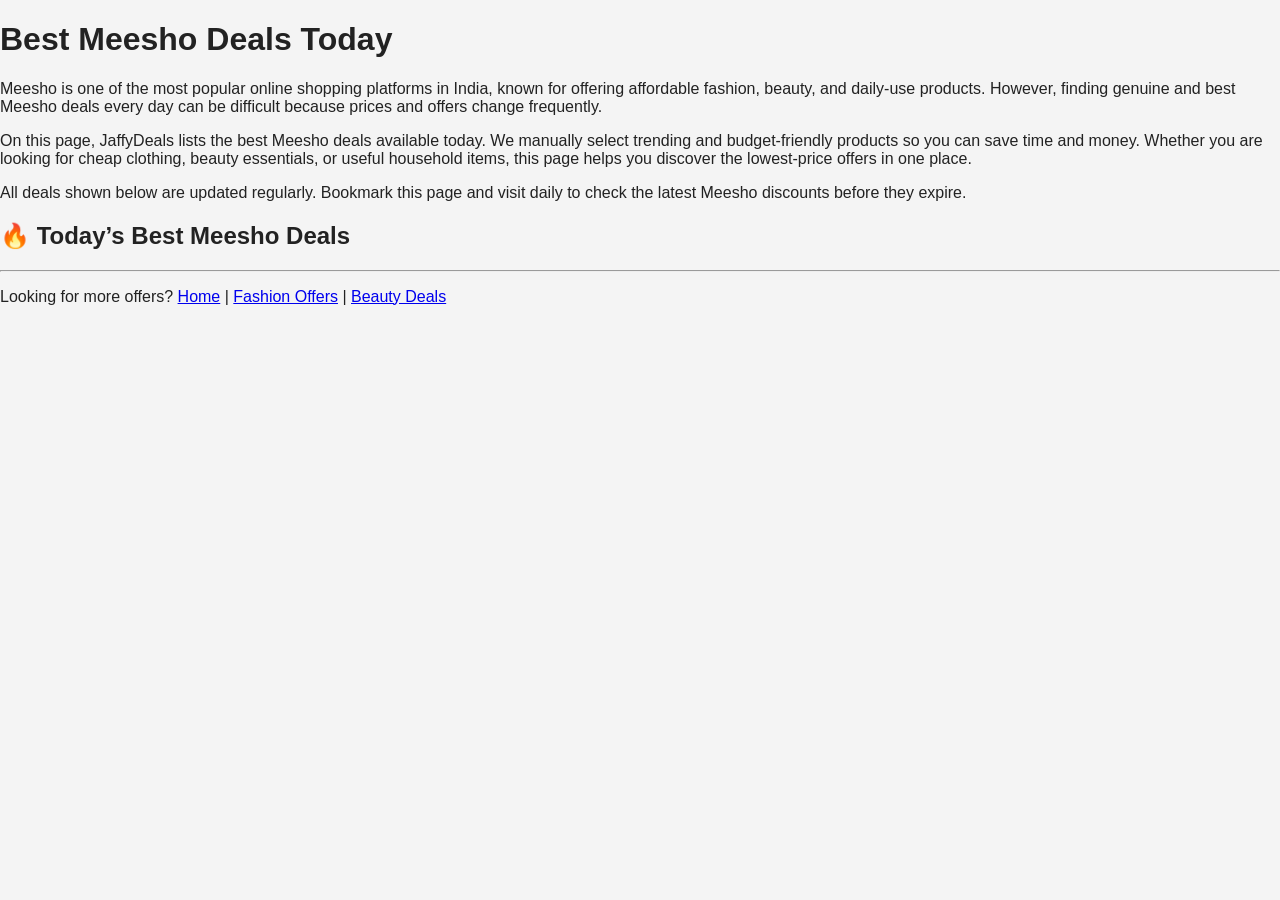
==== best-meesho-deals.html @ 5a279562 "Add files via upload" ====
<!DOCTYPE html>
<html lang="en">
<head>
  <meta charset="UTF-8">
  <title>Best Meesho Deals Today (Updated Daily)</title>

  <meta name="description" content="Find the best Meesho deals today. Discover cheap fashion, beauty, and home products at the lowest prices. Updated daily." />

  <meta name="viewport" content="width=device-width, initial-scale=1.0">

  <!-- Optional: your main CSS -->
  <link rel="stylesheet" href="style.css">
</head>

<body>

  <h1>Best Meesho Deals Today</h1>

  <p>
    Meesho is one of the most popular online shopping platforms in India,
    known for offering affordable fashion, beauty, and daily-use products.
    However, finding genuine and best Meesho deals every day can be difficult
    because prices and offers change frequently.
  </p>

  <p>
    On this page, JaffyDeals lists the best Meesho deals available today.
    We manually select trending and budget-friendly products so you can
    save time and money. Whether you are looking for cheap clothing,
    beauty essentials, or useful household items, this page helps you
    discover the lowest-price offers in one place.
  </p>

  <p>
    All deals shown below are updated regularly. Bookmark this page and
    visit daily to check the latest Meesho discounts before they expire.
  </p>

  <h2>🔥 Today’s Best Meesho Deals</h2>

  <!-- PRODUCTS WILL LOAD HERE -->
  <div id="productList" class="product-grid"></div>

  <hr>

  <p>
    Looking for more offers?
    <a href="index.html">Home</a> |
    <a href="today-fashion-offers.html">Fashion Offers</a> |
    <a href="cheap-beauty-products.html">Beauty Deals</a>
  </p>

  <!-- LOAD PRODUCTS -->
  <script src="script.js"></script>
  <script>
    loadCategoryProducts("meesho");
  </script>

</body>
</html>
---- style.css ----
html, body {
  width: 100%;
  max-width: 100%;
  overflow-x: hidden !important;
  overscroll-behavior-x: none;
  touch-action: pan-y;
}

body {
    margin: 0;
    font-family: Arial, sans-serif;
    background: #f4f4f4;
    color: #222;
}

header {
    background: #fff;
    border-bottom: 1px solid #ddd;
    padding: 15px 25px;
    display: flex;
    align-items: center;
    justify-content: space-between;
}

nav a {
    margin-left: 15px;
    text-decoration: none;
    color: #444;
    font-size: 14px;
}

nav a.active {
    font-weight: bold;
}

.deals-grid {
    display: grid;
    grid-template-columns: repeat(auto-fit, minmax(220px, 1fr));
    gap: 20px;
    padding: 25px;
}

.deal-card {
    background: #fff;
    border: 1px solid #ddd;
    border-radius: 8px;
    padding: 15px;
    text-align: left;
}

.deal-card img {
    width: 100%;
    border-radius: 6px;
}

.price {
    margin: 10px 0;
}

.price .old {
    text-decoration: line-through;
    color: #777;
    margin-left: 5px;
}

.price .off {
    margin-left: 6px;
    background: #ff3b30;
    color: #fff;
    padding: 2px 6px;
    font-size: 12px;
    border-radius: 4px;
}

.store {
    font-size: 12px;
    color: #666;
}

.btn {
    display: inline-block;
    margin-top: 10px;
    background: #007aff;
    color: white;
    padding: 8px 12px;
    border-radius: 6px;
    text-decoration: none;
    font-size: 14px;
}

footer {
    text-align: center;
    padding: 12px;
    background: #fff;
    border-top: 1px solid #ddd;
    margin-top: 20px;
}

.filters {
    display: flex;
    gap: 10px;
    padding: 15px 25px;
    flex-wrap: wrap;
    margin-top: 12px;
}

.filter-btn {
    border: 1px solid #ccc;
    background: #fff;
    padding: 6px 12px;
    border-radius: 6px;
    cursor: pointer;
    font-size: 13px;
}

.filter-btn.active {
    background: #007aff;
    color: white;
    border-color: #007aff;
}

@media (max-width: 768px) {
    .deals-grid {
        grid-template-columns: repeat(2, 1fr);
    }
}

@media (max-width: 500px) {
    .deals-grid {
        grid-template-columns: 1fr;
    }
}

.product-img {
    width: 100%;
    max-height: 180px;
    object-fit: contain;
    margin-bottom: 10px;
}

.rating {
  display: flex;
  align-items: center;
  gap: 6px;
  margin: 6px 0;
}

.rating-number {
  font-size: 0.9rem;
  color: #333;
  opacity: 0.8;
}

header {
  display: flex;
  flex-direction: column;
  align-items: center;
  justify-content: center;
  padding: 15px 0px;
  background: white;
}

/* TOP NAV */
.top-nav {
  display: flex;
  gap: 15px;
  font-size: 0.9rem;
}

.top-nav a {
  text-decoration: none;
  color: #333;
  font-weight: 500;
}

/* LOGO */
.header_logo {
  width: 200px;
  height: auto;
  object-fit: contain;
  margin-bottom: 4px;
}

/* SEARCH BAR */
.search-box {
  width: 90%;
  max-width: 550px;
  margin-top: 4px;
  margin-bottom: 28px;
  display: flex;
  justify-content: center;
}

.search-box input {
  width: 100%;
  padding: 12px 15px;
  border: 2px solid #e6b800;
  border-radius: 12px;
  font-size: 1rem;
  border: 2px solid #ffd54f;
  border-radius: 14px;
  box-shadow: 0 2px 5px rgba(0,0,0,0.05);
}

@media (max-width: 768px) {
    .header_logo{
        width: 240px
    }
}
  .top-nav {
    font-size: 0.8rem;
    gap: 10px;
  }

  /* TOGGLE BUTTON STYLE */
.theme-btn {
  background: #e6b800;
  border: none;
  padding: 6px 14px;
  border-radius: 20px;
  font-size: 0.9rem;
  cursor: pointer;
  color: #fff;
  font-weight: 600;
}

/* DARK MODE */
.dark-mode {
  background: #121212;
  color: #e0e0e0;
}

/* Header in dark */
.dark-mode header {
  background: #1e1e1e;
  border-bottom: 1px solid #333;
}

/* Nav links */
.dark-mode .top-nav a {
  color: #e0e0e0;
}

/* Search bar */
.dark-mode .search-box input {
  background: #222;
  border-color: #555;
  color: #eee;
}

/* Product card */
.dark-mode .deal-card {
  background: #1e1e1e;
  border: 1px solid #333;
}

/* Footer */
.dark-mode footer {
  background: #1e1e1e;
  border-top: 1px solid #333;
}

.dark-mode .rating-number {
  color: #fff;  /* make visible on dark */
  opacity: 0.9;
}

.dark-mode .rating span {
  color: #ffd54f;
}

/* Floating Dark Mode Toggle */
.toggle-btn {
    position: fixed;
    bottom: 18px;
    right: 18px;
    width: 48px;
    height: 48px;
    background: #222;
    color: #fff;
    border: none;
    border-radius: 50%;
    display: flex;
    align-items: center;
    justify-content: center;
    font-size: 1.3rem;
    cursor: pointer;
    z-index: 1000;
    box-shadow: 0 3px 10px rgba(0,0,0,0.25);
    transition: all 0.25s ease;
}

/* Hover effect (desktop) */
.toggle-btn:hover {
    transform: scale(1.1);
}

/* Light mode appearance */
body:not(.dark-mode) .toggle-btn {
    background: #ffb400;
    color: #222;
}

@media (max-width: 768px) {
  .toggle-btn {
    bottom: 12px;
    right: 12px;
    width: 42px;
    height: 42px;
    font-size: 1.1rem;
  }
}

.toggle-btn {
  z-index: 9999;
}

.share-btn {
  display: flex;
  align-items: center;
  gap: 6px;
  padding: 8px 16px;
  border: 2px solid #007bff;
  border-radius: 12px;
  background: transparent;
  cursor: pointer;
  font-size: 14px;
  font-weight: 600;
  color: #007bff;
  transition: 0.2s ease;
}

.share-btn:hover {
  background: #007bff;
  color: white;
}

.actions {
  display: flex;
  gap: 10px;
  margin-top: 8px;
}

#products {
  display: grid;
  grid-template-columns: repeat(auto-fit, minmax(250px, 1fr));
  gap: 20px;
  padding: 20px;
}

.rating {
  display: flex;
  align-items: center;
  gap: 6px;
  font-size: 18px;
}

.rating-number {
  font-size: 14px;
  opacity: 0.8;
}

.site-footer {
  margin-top: 30px;
  padding: 20px 10px;
  text-align: center;
  font-size: 0.9rem;
  color: #555;
}

.site-footer .name {
  font-weight: 600;
  color: #007aff;
}

.site-footer .disclaimer {
  font-size: 0.75rem;
  opacity: 0.8;
  margin: 6px 0 12px;
  line-height: 1.3;
}

.social-links {
  display: flex;
  justify-content: center;
  gap: 15px;
}

.social-links a {
  color: #007aff;
  text-decoration: none;
  font-weight: 500;
}

.social-links a:hover {
  text-decoration: underline;
}

/* Dark Mode Support */
.dark-mode .site-footer {
  color: #bbb;
}

.dark-mode .site-footer .name {
  color: #ffd54f;
}

.dark-mode .social-links a {
  color: #ffd54f;
}

.pagination {
    display: flex;
    justify-content: center;
    align-items: center;
    gap: 10px;
    margin: 20px 0;
    padding: 10px 0;
}

.pagination button {
    background: #007bff;
    color: white;
    border: none;
    padding: 6px 14px;
    border-radius: 6px;
    cursor: pointer;
    font-size: 14px;
}

.pagination button:hover {
    opacity: 0.9;
}

.pagination .pages {
    display: flex;
    gap: 6px;
}

.pagination .page {
    color: white;
    background: #222;
    padding: 5px 10px;
    border-radius: 4px;
    cursor: pointer;
}

.pagination .page.active {
    background: #007bff;
}

.pagination-container {
    display: flex;
    justify-content: center;
    gap: 10px;
    margin-top: 20px;
    margin-bottom: 20px;
}

#products {
    display: grid;
    gap: 18px;
    justify-content: center;
}

/* Desktop (large) */
@media (min-width: 1200px) {
    #products {
        grid-template-columns: repeat(5, 1fr);
        max-width: 1400px;
        margin: 0 auto;
    }
}

/* Laptop */
@media (min-width: 992px) and (max-width: 1199px) {
    #products {
        grid-template-columns: repeat(4, 1fr);
    }
}

/* Tablet */
@media (min-width: 768px) and (max-width: 991px) {
    #products {
        grid-template-columns: repeat(3, 1fr);
    }
}

/* Phone */
@media (max-width: 767px) {
    #products {
        grid-template-columns: repeat(1, 1fr);
    }
}

.deal-card {
  transition: transform 0.2s ease, box-shadow 0.2s ease;
}
.deal-card:hover {
  transform: translateY(-4px);
  box-shadow: 0px 6px 15px rgba(0,0,0,0.2);
}

.buy-btn {
  background: #007bff;
  color: #fff;
  border: none;
  padding: 8px 14px;
  border-radius: 6px;
  font-size: 14px;
  cursor: pointer;
  font-weight: 500;
  transition: 0.2s ease;
}

.buy-btn:hover {
  background: #0069d9;
}

.subfilters {
  display: flex;
  gap: 10px;
  overflow-x: auto;
  white-space: nowrap;
  padding: 10px 15px;
  margin-top: -10px;
  margin-bottom: 10px;
}

.subfilters::-webkit-scrollbar {
  height: 6px;
}

.subfilters button {
  background: #fff;
  border: 1px solid #ccc;
  padding: 6px 14px;
  border-radius: 18px;
  cursor: pointer;
  font-size: 13px;
  flex-shrink: 0;
}

.subfilters button.active {
  background: #007aff;
  color: white;
  border-color: #007aff;
}

#subfilters {
  display: flex;
  gap: 8px;
  padding: 10px 0;
  overflow-x: auto;
  white-space: nowrap;
  scrollbar-width: none;
}

#subfilters::-webkit-scrollbar {
  display: none;
}

.sub-btn {
  padding: 6px 10px;
  font-size: 14px;
  border-radius: 8px;
  border: 1px solid #999;
  background: #fff;
  cursor: pointer;
}

.sub-btn.active {
  background: #007bff;
  color: white;
  border-color: #007bff;
}

.subfilters {
  display: flex;
  gap: 8px;
  overflow-x: auto;
  white-space: nowrap;
  padding: 10px 0;
  scrollbar-width: none;
  -webkit-overflow-scrolling: touch; /* ADD THIS */
  touch-action: pan-x; /* IMPORTANT */
}

.fashion-panel {
  margin-top: 10px;
  display: flex;
  flex-direction: column;
  gap: 10px;
}

.filter-row {
  display: flex;
  gap: 8px;
  overflow-x: auto;
  white-space: nowrap;
  padding-bottom: 6px;
}

.filter-row::-webkit-scrollbar {
  display: none;
}

.tab-btn {
  padding: 6px 12px;
  border-radius: 8px;
  background: #eee;
  cursor: pointer;
  font-size: 14px;
  white-space: nowrap;
  color: #333;
}

.tab-btn.active {
  background: #007bff;
  color: #fff;
}

.f-btn {
  padding: 8px 14px;
  margin: 5px;
  border-radius: 20px;
  border: 1px solid #ccc;
  background: #f7f7f7;
  cursor: pointer;
  font-size: 14px;
  white-space: nowrap;
}

.f-btn.active {
  background: #4a7dff;
  color: #fff;
  border-color: #4a7dff;
}

#fashion-gender, #fashion-sub {
  display: flex;
  gap: 8px;
  flex-wrap: wrap;
  margin-bottom: 10px;
}

#fashion-sub {
  overflow-x: auto;
  scrollbar-width: none; /* hide scrollbar firefox */
}

#fashion-sub::-webkit-scrollbar {
  display: none; /* hide scrollbar chrome */
}

/* ADDING SOME NEW FILES  */

.category-bar {
  margin-top: 6px;
  margin-bottom: 6px;
}

.filter-btn {
  padding: 6px 12px;
  font-size: 13px;
  border-radius: 18px;
}

.category-container {
  display: flex;
  flex-wrap: wrap;
  gap: 6px;
  justify-content: center;
  padding: 0 10px;
}

.search-box {
  margin-bottom: 6px;
}

@media (max-width: 768px) {
  .filter-btn {
    padding: 5px 10px;
    font-size: 12px;
  }

  .category-container {
    margin-bottom: 6px;
  }
}

.search-container {
  display: flex;
  align-items: center;
  border: 3px solid #f4c045; /* yellow border */
  padding: 10px 15px;
  border-radius: 50px;
  background: #ffffff;
  width: 90%;
  max-width: 600px;
  margin: 20px auto;
}

.search-container input {
  border: none;
  outline: none;
  width: 100%;
  font-size: 16px;
  background: transparent;
}

.search-icon {
  font-size: 22px;
  margin-right: 10px;
  cursor: pointer;
  color: #005ad6;
}

/* Reduce gap between category bar & products */
.subfilters,
.category-filters {
  margin-bottom: 8px !important;
}

.products-container,
.products-grid {
  margin-top: 10px !important;
  padding-top: 0 !important;
}

/* ===== PAGINATION STYLING ===== */

.pagination {
    display: flex;
    justify-content: center;
    align-items: center;
    gap: 10px;
    margin: 25px 0;
}

/* Prev / Next */
.pg-prev,
.pg-next {
    padding: 8px 14px;
    border-radius: 8px;
    border: none;
    background: #1c1c1c; /* black */
    color: #fff;
    cursor: pointer;
    transition: 0.2s ease;
}

.pg-prev:hover,
.pg-next:hover {
    background: #2a2a2a;
}

/* Disabled state */
.pg-prev:disabled,
.pg-next:disabled {
    opacity: 0.4;
    cursor: default;
}

/* Page buttons */
.pg-pages {
    display: flex;
    gap: 6px;
}

/* Normal page button */
.pg-page {
    padding: 6px 12px;
    background: #1c1c1c; /* black */
    color: #fff;
    border-radius: 6px;
    cursor: pointer;
    transition: 0.2s ease;
}

/* Hover */
.pg-page:hover {
    background: #2a2a2a;
}

/* Active selected page */
.pg-page.active {
    background: #007aff;      /* selected blue */
    color: #fff;
    font-weight: 600;
    border: 2px solid #000;   /* highlight border */
    box-shadow: 0 0 6px rgba(0,0,0,0.4);
    pointer-events: none;     /* prevents clicking current */
}

/* Ellipsis dots (...) */
.pg-ellipsis {
    color: #aaa;
    padding: 6px 10px;
}

/* new */

.img-viewer {
  position: fixed;
  inset: 0;
  background: rgba(0,0,0,0.9);
  display: none;
  justify-content: center;
  align-items: center;
  z-index: 9999;
}

.img-viewer img {
  max-width: 90%;
  max-height: 90%;
  border-radius: 10px;
}

.img-viewer .close-btn {
  position: absolute;
  top: 20px;
  right: 20px;
  font-size: 32px;
  color: white;
  cursor: pointer;
}

/* ===== Banner Slider ===== */
.banner-slider {
  width: 100%;
  max-width: 1200px;
  margin: 16px auto;
  overflow: hidden;
  border-radius: 16px;
  position: relative;
}

.slides {
  display: flex;
  transition: transform 0.5s ease-in-out;
}

.slide {
  min-width: 100%;
  display: block;
}

.slide img {
  width: 100%;
  height: auto;
  display: block;
  object-fit: cover;
}

/* Dots */
.dots {
  position: absolute;
  bottom: 12px;
  left: 50%;
  transform: translateX(-50%);
  display: flex;
  gap: 8px;
}

.dot {
  width: 8px;
  height: 8px;
  background: rgba(255,255,255,0.5);
  border-radius: 50%;
  cursor: pointer;
}

.dot.active {
  background: #fff;
}

/* Mobile fix (banner not too tall) */
@media (max-width: 768px) {
  .banner-slider {
    border-radius: 12px;
  }
}

/* ===== TOP BRAND BAR (FIXED) ===== */
.top-brand-bar {
  position: fixed;
  top: 0;
  left: 0;
  width: 100%;
  height: 56px;
  background: #111;
  display: grid;
  grid-template-columns: auto 1fr auto;
  align-items: center;
  padding: 0 14px;
  z-index: 2000;
}

/* MENU BUTTON */
.menu-btn {
  background: none;
  border: none;
  font-size: 22px;
  color: #fff;
  cursor: pointer;
}

/* BRAND NAME CENTER */
.brand-name {
  text-align: center;
  font-size: 22px;
  font-weight: 700;
  letter-spacing: 1px;
  color: #b8be0d;
}

/* RIGHT ICONS */
.top-actions {
  display: flex;
  gap: 12px;
}

.icon-btn {
  background: none;
  border: none;
  font-size: 20px;
  color: #fff;
  cursor: pointer;
}

/* ===== HEADER CONTENT BELOW FIXED BAR ===== */
header {
  margin-top: 56px; /* pushes search + nav down */
  background: #111;
}

/* SEARCH BAR */
.search-container {
  padding: 10px 14px 14px;
}

/* ===== RESPONSIVE ===== */
@media (min-width: 768px) {
  .brand-name {
    font-size: 24px;
  }
}

/* LOGIN MODAL */
.login-modal {
  position: fixed;
  inset: 0;
  background: rgba(0,0,0,0.6);
  display: none;
  align-items: center;
  justify-content: center;
  z-index: 3000;
}

.login-box {
  background: #1a1a1a;
  padding: 24px;
  border-radius: 12px;
  width: 90%;
  max-width: 320px;
  text-align: center;
  color: #fff;
}

.login-box h3 {
  margin-bottom: 16px;
}

.google-btn {
  display: flex;
  align-items: center;
  gap: 10px;
  background: #fff;
  color: #000;
  border: none;
  width: 100%;
  padding: 10px;
  border-radius: 8px;
  font-size: 15px;
  cursor: pointer;
}

.google-btn img {
  width: 18px;
}

.close-btn {
  margin-top: 12px;
  background: none;
  border: none;
  color: #aaa;
  cursor: pointer;
}

/* PROFILE AFTER LOGIN */
.profile-img {
  width: 28px;
  height: 28px;
  border-radius: 50%;
}

.cart-icon {
  position: relative;
}

.cart-icon span {
  position: absolute;
  top: -6px;
  right: -6px;
  background: red;
  color: #fff;
  font-size: 11px;
  padding: 2px 6px;
  border-radius: 50%;
}

.img-wrap {
  position: relative;
  width: 100%;
  height: 180px;        /* 🔑 FIXED IMAGE AREA */
  margin-bottom: 12px; /* 🔑 SPACE FOR PRODUCT NAME */
}


.fav-btn {
  position: absolute;
  top: 10px;
  right: 10px;
  background: rgba(0,0,0,0.6);
  border: none;
  font-size: 18px;
  padding: 6px 8px;
  border-radius: 50%;
  cursor: pointer;
  color: white;
  transition: 0.2s;
}

.fav-btn:hover {
  transform: scale(1.2);
  background: red;
}

/* ❤️ SAVED STATE */
.fav-btn.active {
  background: red;
  color: white;
}

/* FORCE CART ICON ON MOBILE */
.cart-icon {
  display: flex !important;
  align-items: center;
  gap: 4px;
  font-size: 20px;
  cursor: pointer;
}

/* mobile header fix */
@media (max-width: 768px) {
  .cart-icon {
    position: relative;
    margin-right: 10px;
  }
}

/* Cart page mobile fix */
@media (max-width: 768px) {
  #cartItems {
    padding: 12px;
  }

  #cartItems .deal-card {
    width: 100%;
    margin-bottom: 16px;
  }
}

/* MOBILE HEADER FIX */
@media (max-width: 768px) {
  header {
    height: auto !important;
    overflow: visible !important;
  }

  .cart-icon {
    display: flex !important;
    align-items: center;
    font-size: 20px;
    padding: 6px;
  }

  #cartCount {
    font-size: 12px;
    min-width: 16px;
    height: 16px;
    line-height: 16px;
  }
}

/* ===== CART PAGE UI ===== */

.cart-card {
  display: flex;
  gap: 14px;
  background: #fff;
  padding: 14px;
  border-radius: 14px;
  margin: 12px;
  box-shadow: 0 8px 18px rgba(0,0,0,0.08);
}

.cart-img {
  width: 90px;
  height: 90px;
  object-fit: contain;
  background: #f4f4f4;
  border-radius: 10px;
  padding: 6px;
}

.cart-info {
  flex: 1;
}

.cart-title {
  font-size: 14px;
  font-weight: 600;
  margin-bottom: 6px;
}

.cart-price {
  font-size: 15px;
  font-weight: bold;
  margin-bottom: 10px;
}

.cart-actions {
  display: flex;
  gap: 10px;
}

.remove-btn {
  background: #ff4d4d;
  color: white;
  border: none;
  padding: 6px 12px;
  border-radius: 8px;
  font-size: 13px;
}

.buy-btn {
  background: #007bff;
  color: white;
  padding: 6px 14px;
  border-radius: 8px;
  font-size: 13px;
  text-decoration: none;
}

.cart-img {
  max-width: 100px;
  pointer-events: none;
  touch-action: none;
}

/* TOP NAV TEXT COLOR FIX */
header nav a,
header .nav-links a,
header ul li a {
  color: #ffffff !important;
  font-weight: 500;
}

/* Optional: hover effect */
header nav a:hover {
  color: #ffd54f; /* soft yellow */
}

@media (max-width: 768px) {
  header nav a {
    color: #ffffff !important;
  }
}

/* OVERLAY */
.menu-overlay {
  position: fixed;
  inset: 0;
  background: rgba(0,0,0,0.4);
  opacity: 0;
  visibility: hidden;
  transition: opacity 0.3s ease;
  z-index: 9998;
}

/* SIDE DRAWER MENU */

.mobile-menu.active {
  transform: translateX(0);
}


/* MENU LINKS */
.mobile-menu a {
  color: #fff;
  padding: 16px 20px;
  text-decoration: none;
  font-size: 15px;
  border-bottom: 1px solid rgba(255,255,255,0.1);
}

.mobile-menu a:hover {
  background: #222;
}

/* ACTIVE STATES */
.mobile-menu.active {
  transform: translateX(0);
}

.menu-overlay.active {
  opacity: 1;
  visibility: visible;
}

.menu-profile {
  display: flex;
  align-items: center;
  gap: 12px;
  padding: 15px 20px;
  border-bottom: 1px solid #2a2a2a;
  text-decoration: none;
}

.menu-profile:hover {
  background: #1c1c1c;
}

.menu-profile img {
  width: 42px;
  height: 42px;
  border-radius: 50%;
  background: #222;
}

.menu-profile p {
  color: #fff;
  font-size: 15px;
  font-weight: 500;
}

.change-name-btn {
  background: none;
  color: #bbb;
  border: none;
  text-align: left;
  padding: 12px 20px;
  font-size: 14px;
  cursor: pointer;
}

.change-name-btn:hover {
  background: #1c1c1c;
  color: #fff;
}

.avatar-circle {
  width: 42px;
  height: 42px;
  border-radius: 50%;
  background: #ffcc00;
  color: #111;
  display: flex;
  align-items: center;
  justify-content: center;
  font-weight: bold;
  font-size: 18px;
  text-transform: uppercase;
}

.profile-avatar {
  width: 36px;
  height: 36px;
  border-radius: 50%;
  object-fit: cover;
  cursor: pointer;
}

.menu-auth-btn {
  width: 90%;
  margin: 20px auto;
  padding: 12px;
  font-size: 16px;
  border-radius: 8px;
  border: none;
  background: #ffcc00;
  color: #000;
  font-weight: bold;
  cursor: pointer;
}

.menu-content {
  flex: 1;
  overflow-y: auto;
}

.menu-footer {
  padding: 16px;
  border-top: 1px solid #333;
}

.menu-auth-btn {
  width: 100%;
  padding: 12px;
  font-size: 16px;
  border-radius: 10px;
  border: none;
  background: #ffcc00;
  font-weight: bold;
  cursor: pointer;
}

.mobile-menu a {
  display: flex;
  align-items: center;
  gap: 12px;

  padding: 12px 16px;
  font-size: 16px;
  color: #fff;
  text-decoration: none;

  width: 100%;
}

.menu-content {
  display: flex;
  flex-direction: column;
}

.mobile-menu a:hover {
  background: rgba(255,255,255,0.08);
  border-radius: 8px;
}

.menu-close-btn {
  position: absolute;
  top: 15px;
  right: 15px;
  background: transparent;
  border: none;
  color: #fff;
  font-size: 22px;
  cursor: pointer;
}

.mobile-menu {
  position: fixed;
  top: 0;
  left: 0;

  width: 80vw;          /* viewport based */
  max-width: 320px;
  height: 100vh;

  background: #1f1f1f;
  color: #fff;

  display: flex;
  flex-direction: column;

  transform: translateX(-100%);
  transition: transform 0.3s ease;

  z-index: 1001;

  box-sizing: border-box;
  overflow: hidden;    /* IMPORTANT */
}

.menu-content {
  flex: 1;
  overflow-y: auto;
  overflow-x: hidden;
  overscroll-behavior: contain;
}

.menu-footer {
  padding: 16px;
  border-top: 1px solid #333;
}

.menu-auth-btn {
  width: 100%;
  background: #f4c430;
  color: #000;
  font-weight: bold;
  padding: 12px;
  border-radius: 8px;
  border: none;
  cursor: pointer;
}

.menu-close-btn {
  position: absolute;
  top: 10px;
  right: 12px;
  font-size: 22px;
  background: none;
  border: none;
  color: #fff;
  cursor: pointer;
}

.menu-overlay {
  position: fixed;
  inset: 0;
  background: rgba(0,0,0,0.5);
  overflow: hidden;
  touch-action: none;
  z-index: 1000;
}

.menu-overlay.active {
  opacity: 1;
  visibility: visible;
}

.mobile-menu.open {
  transform: translateX(0);
}

body.menu-open {
  overflow: hidden;
  height: 100vh;
  width: 100vw;
  position: fixed;
}

html, body {
  overflow-x: hidden;
  overscroll-behavior-x: none;
}

img {
  max-width: 100%;
  height: auto;
  display: block;
}

.welcome-box {
  margin: 12px;
  padding: 12px 16px;
  background: linear-gradient(135deg, #ffcc33, #ffb300);
  color: #222;
  border-radius: 10px;
  font-weight: 600;
  font-size: 14px;
}

.notify-box {
  position: fixed;
  bottom: 20px;
  left: 50%;
  transform: translateX(-50%);
  background: #1e1e1e;
  color: #fff;
  padding: 12px 16px;
  border-radius: 12px;
  display: flex;
  align-items: center;
  gap: 12px;
  z-index: 9999;
  box-shadow: 0 10px 25px rgba(0,0,0,0.4);
  font-size: 14px;
}

.notify-box button {
  background: none;
  border: none;
  color: #fff;
  font-size: 16px;
  cursor: pointer;
}

.product-card {
  border: 1px solid #eee;
  padding: 12px;
  border-radius: 10px;
}

.product-card img {
  width: 100%;
  border-radius: 8px;
}

.price {
  font-weight: bold;
}

.mrp {
  text-decoration: line-through;
  color: #999;
  margin-left: 6px;
}

.discount {
  color: green;
  margin-left: 6px;
}

.rating {
  font-size: 14px;
}
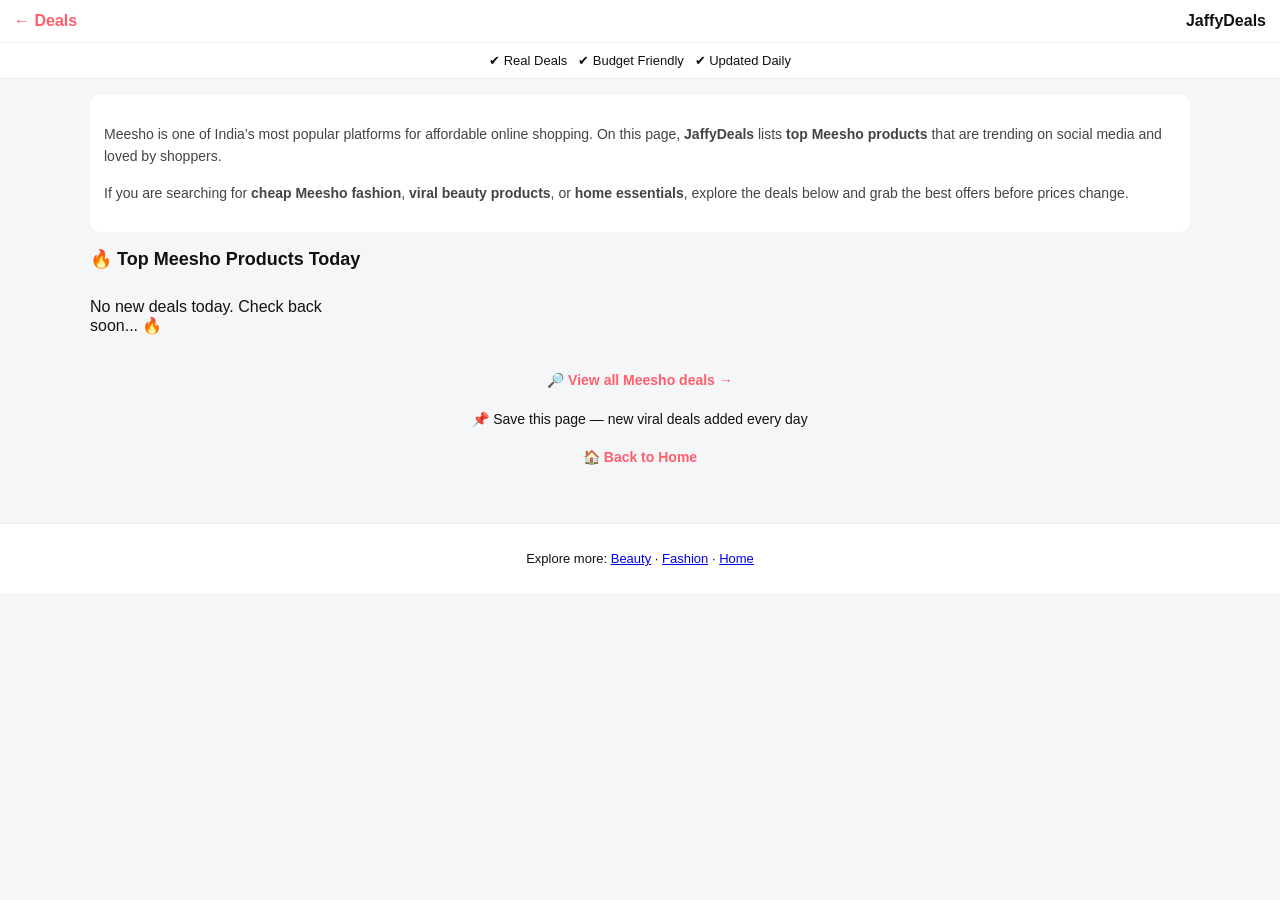
==== commit 9415990f: "Add files via upload" ====
--- a/best-meesho-deals.html
+++ b/best-meesho-deals.html
@@ -2,55 +2,85 @@
 <html lang="en">
 <head>
   <meta charset="UTF-8">
-  <title>Best Meesho Deals Today (Updated Daily)</title>
 
-  <meta name="description" content="Find the best Meesho deals today. Discover cheap fashion, beauty, and home products at the lowest prices. Updated daily." />
+  <title>🔥 Trending Meesho Deals Today | Viral Products Under Budget</title>
+
+  <meta name="description"
+    content="Trending Meesho products going viral on Instagram & TikTok. Discover cheap fashion, beauty and home products at the best prices today." />
 
   <meta name="viewport" content="width=device-width, initial-scale=1.0">
+  <meta name="color-scheme" content="light">
 
-  <!-- Optional: your main CSS -->
   <link rel="stylesheet" href="style.css">
 </head>
 
-<body>
+<body class="seo-page meesho-landing">
 
-  <h1>Best Meesho Deals Today</h1>
+  <!-- TOP BAR -->
+  <div class="landing-topbar">
+    <a href="deals.html" class="back-link">← Deals</a>
+    <span class="brand">JaffyDeals</span>
+  </div>
 
-  <p>
-    Meesho is one of the most popular online shopping platforms in India,
-    known for offering affordable fashion, beauty, and daily-use products.
-    However, finding genuine and best Meesho deals every day can be difficult
-    because prices and offers change frequently.
-  </p>
+  <!-- HERO -->
+  <header class="landing-hero">
+    <h1>🔥 Trending Meesho Deals</h1>
+    <p>Viral products from Instagram & TikTok — updated daily</p>
+  </header>
 
-  <p>
-    On this page, JaffyDeals lists the best Meesho deals available today.
-    We manually select trending and budget-friendly products so you can
-    save time and money. Whether you are looking for cheap clothing,
-    beauty essentials, or useful household items, this page helps you
-    discover the lowest-price offers in one place.
-  </p>
+  <!-- TRUST -->
+  <div class="landing-trust">
+    ✔ Real Deals &nbsp; ✔ Budget Friendly &nbsp; ✔ Updated Daily
+  </div>
 
-  <p>
-    All deals shown below are updated regularly. Bookmark this page and
-    visit daily to check the latest Meesho discounts before they expire.
-  </p>
+  <!-- CONTENT -->
+  <main class="landing-container">
 
-  <h2>🔥 Today’s Best Meesho Deals</h2>
+    <!-- SHORT SEO CONTENT -->
+    <section class="landing-about">
+      <p>
+        Meesho is one of India’s most popular platforms for affordable online shopping.
+        On this page, <strong>JaffyDeals</strong> lists <strong>top Meesho products</strong>
+        that are trending on social media and loved by shoppers.
+      </p>
 
-  <!-- PRODUCTS WILL LOAD HERE -->
-  <div id="productList" class="product-grid"></div>
+      <p>
+        If you are searching for <strong>cheap Meesho fashion</strong>,
+        <strong>viral beauty products</strong>, or <strong>home essentials</strong>,
+        explore the deals below and grab the best offers before prices change.
+      </p>
+    </section>
 
-  <hr>
+    <!-- PRODUCTS -->
+    <section class="landing-products">
+      <h2>🔥 Top Meesho Products Today</h2>
+      <div id="productList" class="product-grid"></div>
+    </section>
 
-  <p>
-    Looking for more offers?
-    <a href="index.html">Home</a> |
-    <a href="today-fashion-offers.html">Fashion Offers</a> |
-    <a href="cheap-beauty-products.html">Beauty Deals</a>
-  </p>
+  <div class="archive-link">
+  <a href="meesho-deals.html">
+    🔎 View all Meesho deals →
+  </a>
+</div>
 
-  <!-- LOAD PRODUCTS -->
+    <!-- CTA -->
+    <section class="landing-cta">
+      <p>📌 Save this page — new viral deals added every day</p>
+      <a href="index.html">🏠 Back to Home</a>
+    </section>
+
+  </main>
+
+  <!-- FOOTER -->
+  <footer class="landing-footer">
+    <p>
+      Explore more:
+      <a href="cheap-beauty-product.html">Beauty</a> ·
+      <a href="today-fashion-offers.html">Fashion</a> ·
+      <a href="index.html">Home</a>
+    </p>
+  </footer>
+
   <script src="script.js"></script>
   <script>
     loadCategoryProducts("meesho");
--- a/style.css
+++ b/style.css
@@ -1421,16 +1421,24 @@
 
 .menu-overlay {
   position: fixed;
-  inset: 0;
-  background: rgba(0,0,0,0.5);
-  overflow: hidden;
-  touch-action: none;
-  z-index: 1000;
+  top: 0;
+  left: 0;
+  width: 100vw;
+  height: 100vh;
+
+  background: rgba(0, 0, 0, 0.55);
+
+  opacity: 0;
+  visibility: hidden;
+  pointer-events: none;
+
+  z-index: 998;
 }
 
 .menu-overlay.active {
   opacity: 1;
   visibility: visible;
+  pointer-events: all;
 }
 
 .mobile-menu.open {
@@ -1520,6 +1528,420 @@
   font-size: 14px;
 }
 
-
-
-
+/* ============================
+   SEO PAGE RESET (IMPORTANT)
+============================ */
+
+body.seo-page {
+  background: #ffffff;
+  margin: 0;
+  padding: 0;
+}
+
+/* Remove any fixed headers / overlays */
+body.seo-page .top-brand-bar,
+body.seo-page .menu-overlay,
+body.seo-page #mobileMenu,
+body.seo-page header,
+body.seo-page nav {
+  display: none !important;
+}
+
+/* Remove fake dark layers */
+body.seo-page::before,
+body.seo-page::after {
+  display: none !important;
+}
+
+/* Proper layout */
+body.seo-page .page-container {
+  max-width: 1100px;
+  margin: 0 auto;
+  padding: 24px 16px;
+}
+
+/* Typography */
+body.seo-page .page-title {
+  font-size: 2rem;
+  margin-bottom: 10px;
+}
+
+body.seo-page .page-intro {
+  font-size: 1.05rem;
+  color: #555;
+  margin-bottom: 20px;
+}
+
+/* Sections */
+body.seo-page .seo-content p {
+  line-height: 1.7;
+  margin-bottom: 14px;
+  color: #333;
+}
+
+body.seo-page .section-title {
+  margin: 30px 0 15px;
+  font-size: 1.4rem;
+}
+
+/* Product grid safety */
+body.seo-page .product-grid {
+  display: grid;
+  grid-template-columns: repeat(auto-fill, minmax(220px, 1fr));
+  gap: 16px;
+}
+
+/* Footer */
+body.seo-page .page-footer {
+  margin-top: 40px;
+  padding-top: 15px;
+  border-top: 1px solid #0f0e0e;
+  font-size: 0.95rem;
+}
+
+.page-header {
+  margin-bottom: 24px;
+}
+
+.page-title {
+  font-size: 2rem;
+  font-weight: 800;
+  margin-bottom: 10px;
+}
+
+.page-intro {
+  font-size: 1.05rem;
+  color: #555;
+  line-height: 1.6;
+}
+
+/* ================================
+   DEALS PAGE (CATEGORY HUB)
+   Only affects deals.html
+================================ */
+
+/* page spacing */
+body.seo-page .page-container {
+  max-width: 1100px;
+  margin: auto;
+  padding: 20px 16px;
+}
+
+/* title */
+body.seo-page .page-title {
+  font-size: 2rem;
+  font-weight: 800;
+  margin-bottom: 10px;
+  text-align: center;
+}
+
+/* subtitle */
+body.seo-page .page-intro {
+  text-align: center;
+  color: #555;
+  font-size: 1rem;
+  margin-bottom: 28px;
+}
+
+/* category grid */
+body.seo-page .deal-categories {
+  display: grid;
+  grid-template-columns: repeat(auto-fit, minmax(220px, 1fr));
+  gap: 18px;
+}
+
+/* category card */
+body.seo-page .deal-card {
+  background: #ffffff;
+  border-radius: 14px;
+  padding: 26px 20px;
+  text-align: center;
+  text-decoration: none;
+  color: #111;
+
+  box-shadow: 0 6px 18px rgba(0,0,0,0.08);
+  transition: transform 0.2s ease, box-shadow 0.2s ease;
+}
+
+/* hover effect */
+body.seo-page .deal-card:hover {
+  transform: translateY(-6px);
+  box-shadow: 0 10px 28px rgba(0,0,0,0.12);
+}
+
+/* emoji icon */
+body.seo-page .deal-card:first-child::before {
+  content: "💄";
+}
+body.seo-page .deal-card:nth-child(2)::before {
+  content: "👗";
+}
+body.seo-page .deal-card:nth-child(3)::before {
+  content: "🛍️";
+}
+
+/* icon style */
+body.seo-page .deal-card::before {
+  display: block;
+  font-size: 2.2rem;
+  margin-bottom: 10px;
+}
+
+/* card title */
+body.seo-page .deal-card h3 {
+  font-size: 1.1rem;
+  margin-bottom: 6px;
+}
+
+/* card description */
+body.seo-page .deal-card p {
+  font-size: 0.9rem;
+  color: #555;
+}
+
+/* mobile polish */
+@media (max-width: 600px) {
+  body.seo-page .page-title {
+    font-size: 1.6rem;
+  }
+
+  body.seo-page .deal-card {
+    padding: 22px 16px;
+  }
+}
+
+/* ===== FINAL DEALS PAGE POLISH ===== */
+
+/* Center the whole section nicely */
+body.seo-page .page-container {
+  display: flex;
+  flex-direction: column;
+  align-items: center;
+}
+
+/* Better heading spacing */
+body.seo-page .page-title {
+  margin-top: 20px;
+  margin-bottom: 6px;
+}
+
+/* Subtitle width control */
+body.seo-page .page-intro {
+  max-width: 600px;
+  line-height: 1.6;
+}
+
+/* Cards container centering */
+body.seo-page .deal-categories {
+  margin-top: 32px;
+  width: 100%;
+}
+
+/* Card refinement */
+body.seo-page .deal-card {
+  border: 1px solid #eee;
+}
+
+/* Smooth hover feel */
+body.seo-page .deal-card:hover {
+  border-color: #ffd54f;
+}
+
+/* Make cards feel clickable */
+body.seo-page .deal-card h3 {
+  font-weight: 700;
+}
+
+/* Better emoji alignment */
+body.seo-page .deal-card::before {
+  line-height: 1;
+}
+
+.back-btn {
+  position: sticky;
+  top: 10px;
+  margin: 10px;
+  padding: 8px 14px;
+  background: #fff;
+  border: 1px solid #ddd;
+  border-radius: 8px;
+  font-size: 14px;
+  font-weight: 600;
+  cursor: pointer;
+  z-index: 1000;
+}
+
+.back-btn:hover {
+  background: #f5f5f5;
+}
+
+.page-back-btn {
+  position: sticky;
+  top: 10px;
+  margin: 10px 0;
+  padding: 8px 14px;
+  background: #ffffff;
+  border: 1px solid #e0e0e0;
+  border-radius: 8px;
+  font-size: 14px;
+  font-weight: 600;
+  color: #333;
+  cursor: pointer;
+  z-index: 100;
+}
+
+.page-back-btn:hover {
+  background: #f5f5f5;
+}
+
+.page-back-btn {
+  display: inline-block;
+  margin-bottom: 15px;
+}
+
+/* FINAL BACKGROUND LOCK — DO NOT MODIFY */
+body.no-scroll {
+  position: fixed;
+  width: 100%;
+  top: 0;
+  left: 0;
+  overflow: hidden;
+}
+
+.seo-subtitle {
+  font-size: 16px;
+  margin: 12px 0 8px;
+  color: #111;
+}
+
+/* =========================
+   PROFESSIONAL MEESHO LANDING
+   ========================= */
+
+.meesho-landing {
+  background: #f5f6f8 !important;
+  color: #111;
+}
+
+/* TOP BAR */
+.landing-topbar {
+  display: flex;
+  align-items: center;
+  justify-content: space-between;
+  padding: 12px 14px;
+  background: #ffffff;
+  border-bottom: 1px solid #eee;
+}
+
+.landing-topbar .back-link {
+  text-decoration: none;
+  font-weight: 600;
+  color: #ff5f6d;
+}
+
+.landing-topbar .brand {
+  font-weight: 700;
+}
+
+/* HERO */
+.landing-hero {
+  background: linear-gradient(135deg, #ff5f6d, #ffc371);
+  color: #fff;
+  text-align: center;
+  padding: 28px 16px;
+}
+
+.landing-hero h1 {
+  font-size: 26px;
+  margin-bottom: 6px;
+}
+
+.landing-hero p {
+  font-size: 14px;
+  opacity: 0.95;
+}
+
+/* TRUST */
+.landing-trust {
+  background: #ffffff;
+  text-align: center;
+  font-size: 13px;
+  padding: 10px;
+  border-bottom: 1px solid #eee;
+}
+
+/* CONTAINER */
+.landing-container {
+  max-width: 1100px;
+  margin: auto;
+  padding: 16px;
+}
+
+/* ABOUT */
+.landing-about {
+  background: #ffffff;
+  padding: 14px;
+  border-radius: 10px;
+  margin-bottom: 16px;
+}
+
+.landing-about p {
+  font-size: 14px;
+  line-height: 1.6;
+  color: #444;
+}
+
+/* PRODUCTS */
+.landing-products h2 {
+  font-size: 18px;
+  margin-bottom: 12px;
+}
+
+.meesho-landing .product-grid {
+  display: grid;
+  grid-template-columns: repeat(auto-fill, minmax(160px, 1fr));
+  gap: 14px;
+}
+
+/* CTA */
+.landing-cta {
+  text-align: center;
+  margin: 22px 0;
+  font-size: 14px;
+}
+
+.landing-cta a {
+  display: inline-block;
+  margin-top: 8px;
+  text-decoration: none;
+  font-weight: 600;
+  color: #ff5f6d;
+}
+
+/* FOOTER */
+.landing-footer {
+  text-align: center;
+  padding: 14px;
+  font-size: 13px;
+  background: #ffffff;
+  border-top: 1px solid #eee;
+}
+
+/* INTERNAL LINK TO ARCHIVE */
+.archive-link {
+  text-align: center;
+  margin: 20px 0;
+}
+
+.archive-link a {
+  font-size: 14px;
+  font-weight: 600;
+  text-decoration: none;
+  color: #ff5f6d;
+}
+
+.archive-link a:hover {
+  text-decoration: underline;
+}
+
+
